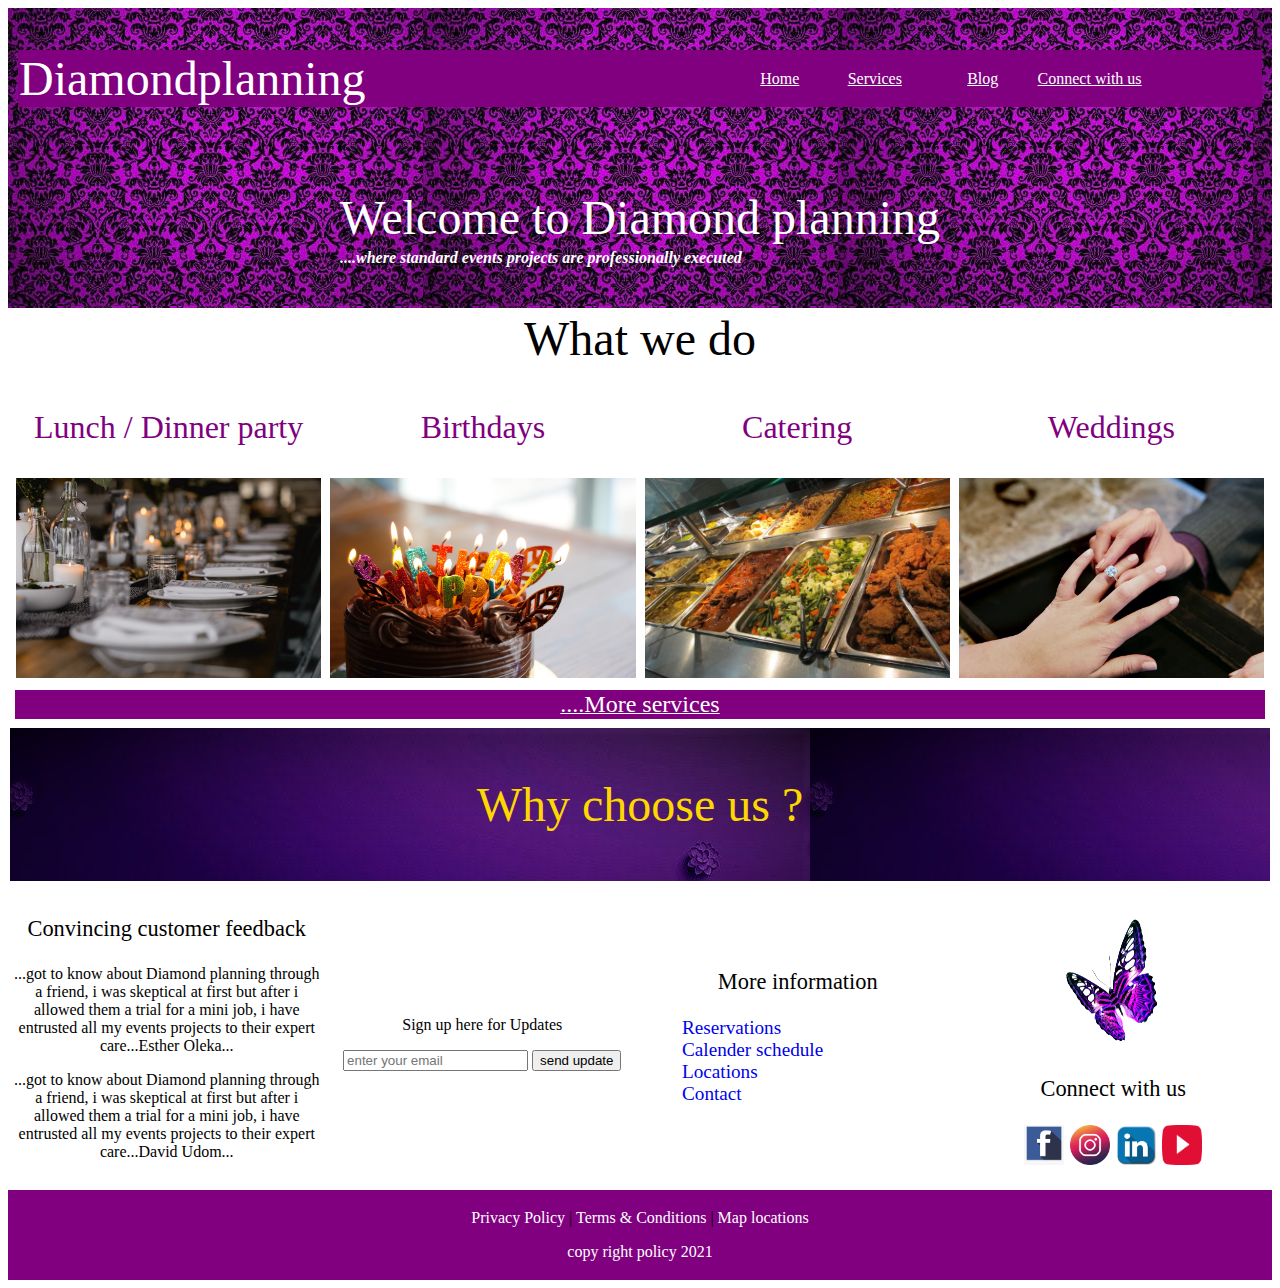
==== index.html @ 3636e695 "Added first batch of the html file" ====
<!doctype html>
<html>


<head>
<meta charset="utf-8">
<meta name="viewport" content="width=device-width,
initial-scale=1.0"/>
<link rel="stylesheet" href="https://cdnjs.cloudflare.com/ajax/libs/font-awesome/4.7.0/css/font-awesome.min.css">
<link rel="icon" href="images/logo3.png" />
</head>


<body>

<table background="images/banner2.jpeg" width="100%" height="300px" cellpadding="0px">
<tr>
<td>
<iframe src="navigation.html" frameborder="0px" width="100%" height="70px"scrolling="no"> </iframe>
</td>
</tr>

<tr>
<td>  

<div align="center">
<table>

<tr>
<td> <font color="white" size="20px">Welcome to Diamond planning </font></td>
</tr>

<tr>
<td> <font color="white"><i><b>....where standard events projects are professionally executed</b></i></font></td>
</tr>

</table>

</div>
</td>

</tr>

</table>

<div align="center">
<table>
<tr>

<td> <font color="" size="+4"> What we do </font> </td>

</tr>
</table>
</div>

<table width="100%" border="0" cellspacing="7px">
<tr>

<td width="25%" align="center"> <p style="color:purple; font-size:2em;"> Lunch / Dinner party</p>
<img src="images/lunch1.jpg" width="100%" height="200px" alt="lunch image">
 </td>

<td width="25%" align="center"> <p style="color:purple; font-size:2em; "> Birthdays </p> 
<img src="images/birthday2.jpg" width="100%" height="200px" alt="birtday party">
</td>

<td width="25%" align="center"> <p style="color:purple; font-size:2em;"> Catering </p> 
<img src="images/catering1.jpg" width="100%" height="200px" alt="catering services">
</td>

<td width="25%" align="center"> <p style="color:purple; font-size:2em;"> Weddings </p> 
<img src="images/wedding2.jpg" width="100%" height="200px" alt="catering services">
</td>

</tr>

<tr>

<td colspan="4" bgcolor="purple" align="center"><a href="services.html" style="color:#fff;"><font size="+2">....More services</font></a> </td>
</tr>
</table>


<table  width="100%" height="200px">
<tr align="center" background="images/images122.jpeg">
<td cellpadding="10px" colspan="4">
<p style="color:gold; font-size:3em;"> Why choose us ? </p>
</td>

</tr>
<tr align="center">


<td>
<p style="font-size:1.4em;">Convincing customer feedback</p> 
<p> ...got to know about Diamond planning through a friend, i was skeptical at first 
but after i allowed them a trial for a mini job, i have entrusted all my events
projects to their expert care...Esther Oleka...
 </p>
 
 <p> ...got to know about Diamond planning through a friend, i was skeptical at first 
but after i allowed them a trial for a mini job, i have entrusted all my events
projects to their expert care...David Udom...
 </p>

</td>


<!-- form section of the table -->
<td width="25%">
<p>Sign up here for Updates</p>
<form>
<input type="email" placeholder="enter your email">
<input type="submit" value="send update">
</form>

</td>


<td width="25%"> 
<p style="font-size:1.4em;">More information</p> 
<ol style="list-style-type:none; text-align:left; font-size:1.2em;">
<li> <a href="services.html" style="text-decoration:none;" target="_blank" >Reservations </a></li>
<li> <a href="services.html" style="text-decoration:none;" target="_blank">Calender schedule</li>
<li> <a href="contact.html" style="text-decoration:none;" target="_blank">Locations</li>
<li> <a href="contact.html" style="text-decoration:none;" target="_blank">Contact</li>
</ol>
</td>
<!-- put social media image links in this section -->
<td width="25%">
<p> <img src="images/logo3.png" alt="logo" width="100px" height="150px" /> </p>
<p style="font-size:1.4em;">Connect with us</p>

<p >
<a href="www.facebook.com" style="text-decoration:none;"><font size="+2" > <img src="images/fb2.png" width="40px" height="40px">
</a>

<a href="www.instagram.com" style="text-decoration:none;"><font size="+2"> <img src="images/ig2.png" width="40px" height="40px">
</a> 
<a href="www.linkedin.com" style="text-decoration:none;"><font size="+2"> <img src="images/linkedin2.jpg" width="40px" height="40px">
</a> 
<a href="www.youtube.com" style="text-decoration:none;"><font size="+2"> <img src="images/youtube1.png" width="40px" height="40px">
</a>
</p>
</td>
<!-- end of social media links -->


</tr>

</table>



<table bgcolor="purple" width="100%" >
<tr>
<td align="center"> 

<p> 

<a href="" style="text-decoration:none; color:white;">Privacy Policy<a> |
<a href="" style="text-decoration:none; color:white;">Terms & Conditions<a> |
 <a href="" style="text-decoration:none; color:white;">Map locations<a>
</p>

<p style="color:white;"> copy right policy 2021</p>
</td>

</tr>
</table>

</body>


</html>
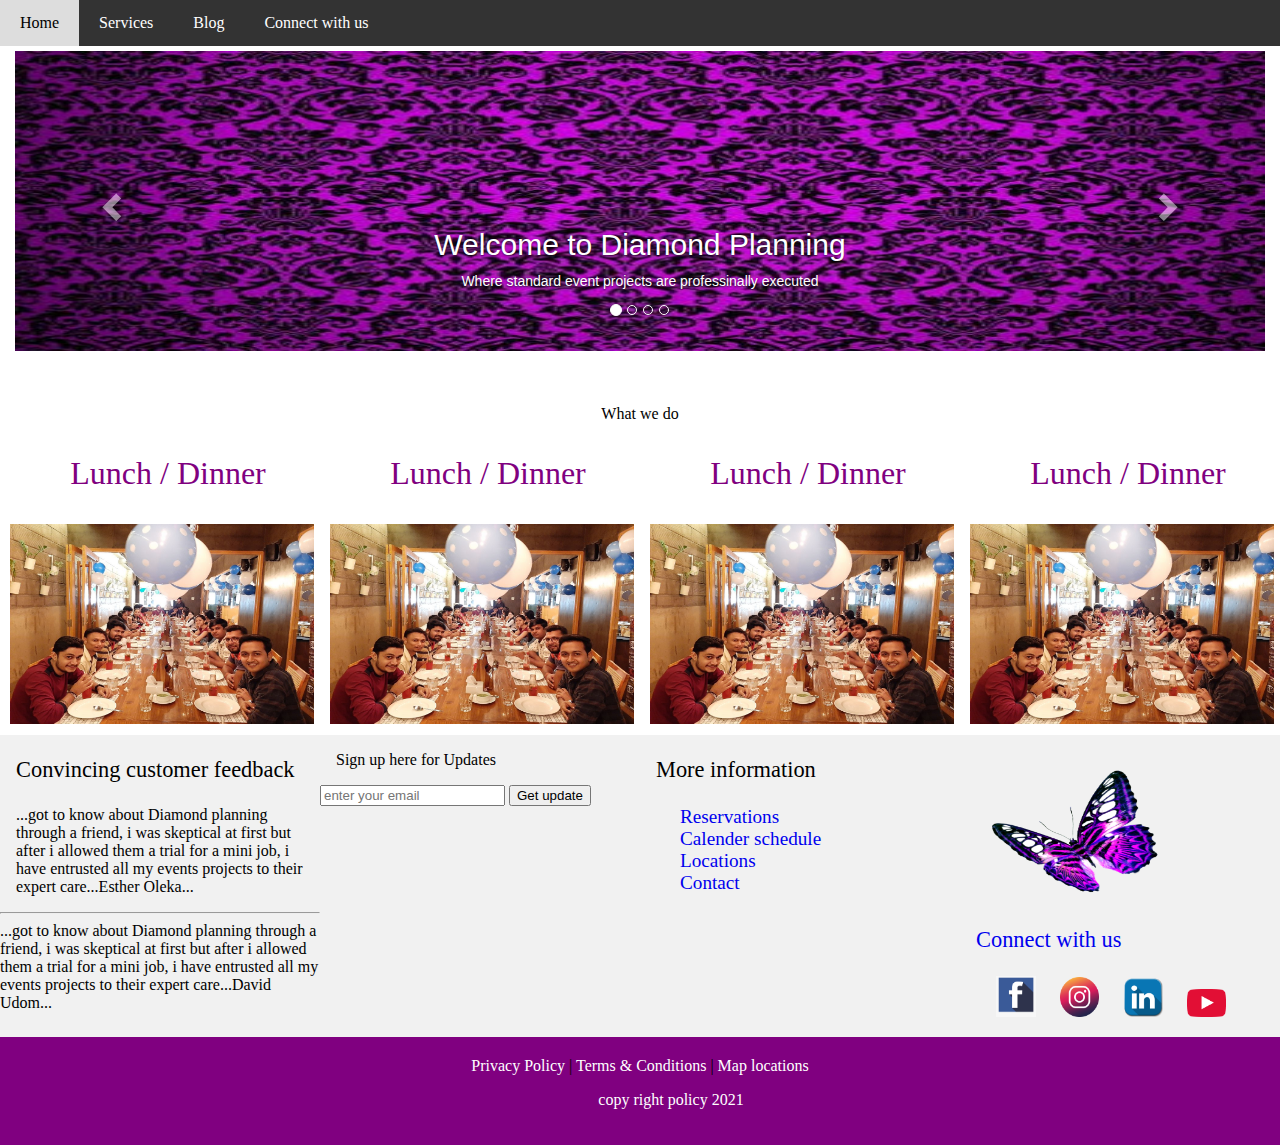
==== commit 4e36113d: "Add files via upload" ====
--- a/index.html
+++ b/index.html
@@ -6,118 +6,96 @@
 <meta charset="utf-8">
 <meta name="viewport" content="width=device-width,
 initial-scale=1.0"/>
-<link rel="stylesheet" href="https://cdnjs.cloudflare.com/ajax/libs/font-awesome/4.7.0/css/font-awesome.min.css">
+<link rel="stylesheet" href="https://cdnjs.cloudflare.com/ajax/libs/font-awesome/4.7.0/css/font-awesome.min.css"/>
+<link rel="stylesheet" href="diamond.css">
 <link rel="icon" href="images/logo3.png" />
 </head>
 
 
 <body>
 
-<table background="images/banner2.jpeg" width="100%" height="300px" cellpadding="0px">
-<tr>
-<td>
-<iframe src="navigation.html" frameborder="0px" width="100%" height="70px"scrolling="no"> </iframe>
-</td>
-</tr>
+<div class="navbar"> 
+ <a href="index.html" target="_parent">Home</a> 
+ <a href="services.html" target="_parent">Services</a> 
+ <a href="blog.html" target="_parent">Blog</a> 
+ <a href="contact.html" target="_parent">Connect with us</a> 
+</div>
 
-<tr>
-<td>  
+<!--carousel -->
+<div class="cf">
+<iframe src="carousel.html" frameborder="0px" width="100%" height="350px"scrolling="no"> </iframe>
+</div>
+<!--carousel section will end here -->
+
 
 <div align="center">
-<table>
 
-<tr>
-<td> <font color="white" size="20px">Welcome to Diamond planning </font></td>
-</tr>
-
-<tr>
-<td> <font color="white"><i><b>....where standard events projects are professionally executed</b></i></font></td>
-</tr>
-
-</table>
+What we do
 
 </div>
-</td>
+<!-- Services image content section begins here -->
 
-</tr>
+<div class="row">
 
-</table>
+<div class="section_1">
 
-<div align="center">
-<table>
-<tr>
+<p>Lunch / Dinner </p>
+<img src="images/lunch2.jpg" alt="lunch" />
 
-<td> <font color="" size="+4"> What we do </font> </td>
-
-</tr>
-</table>
 </div>
 
-<table width="100%" border="0" cellspacing="7px">
-<tr>
+<div class="section_2">
+<p>Lunch / Dinner </p>
+<img src="images/lunch2.jpg" alt="lunch" />
 
-<td width="25%" align="center"> <p style="color:purple; font-size:2em;"> Lunch / Dinner party</p>
-<img src="images/lunch1.jpg" width="100%" height="200px" alt="lunch image">
- </td>
+</div>
 
-<td width="25%" align="center"> <p style="color:purple; font-size:2em; "> Birthdays </p> 
-<img src="images/birthday2.jpg" width="100%" height="200px" alt="birtday party">
-</td>
+<div class="section_3">
+<p>Lunch / Dinner </p>
+<img src="images/lunch2.jpg" alt="lunch" />
 
-<td width="25%" align="center"> <p style="color:purple; font-size:2em;"> Catering </p> 
-<img src="images/catering1.jpg" width="100%" height="200px" alt="catering services">
-</td>
+</div>
 
-<td width="25%" align="center"> <p style="color:purple; font-size:2em;"> Weddings </p> 
-<img src="images/wedding2.jpg" width="100%" height="200px" alt="catering services">
-</td>
+<div class="section_4">
+<p>Lunch / Dinner </p>
+<img src="images/lunch2.jpg" alt="lunch" />
 
-</tr>
-
-<tr>
-
-<td colspan="4" bgcolor="purple" align="center"><a href="services.html" style="color:#fff;"><font size="+2">....More services</font></a> </td>
-</tr>
-</table>
+</div>
 
 
-<table  width="100%" height="200px">
-<tr align="center" background="images/images122.jpeg">
-<td cellpadding="10px" colspan="4">
-<p style="color:gold; font-size:3em;"> Why choose us ? </p>
-</td>
 
-</tr>
-<tr align="center">
+</div>
 
+<!-- Services image content section ends here -->
 
-<td>
-<p style="font-size:1.4em;">Convincing customer feedback</p> 
+<div class="pre_footer">
+
+<div class ="outro_1">
+<p style="font-size:1.4em;">Convincing customer feedback</p>
+
 <p> ...got to know about Diamond planning through a friend, i was skeptical at first 
 but after i allowed them a trial for a mini job, i have entrusted all my events
 projects to their expert care...Esther Oleka...
- </p>
- 
- <p> ...got to know about Diamond planning through a friend, i was skeptical at first 
+ <hr>
+ ...got to know about Diamond planning through a friend, i was skeptical at first 
 but after i allowed them a trial for a mini job, i have entrusted all my events
 projects to their expert care...David Udom...
  </p>
-
-</td>
+</div>
 
 
 <!-- form section of the table -->
-<td width="25%">
+<div class="outro_2">
 <p>Sign up here for Updates</p>
 <form>
 <input type="email" placeholder="enter your email">
-<input type="submit" value="send update">
+<input type="submit" value="Get update">
 </form>
 
-</td>
+</div>
 
 
-<td width="25%"> 
+<div class="outro_3"> 
 <p style="font-size:1.4em;">More information</p> 
 <ol style="list-style-type:none; text-align:left; font-size:1.2em;">
 <li> <a href="services.html" style="text-decoration:none;" target="_blank" >Reservations </a></li>
@@ -125,49 +103,39 @@
 <li> <a href="contact.html" style="text-decoration:none;" target="_blank">Locations</li>
 <li> <a href="contact.html" style="text-decoration:none;" target="_blank">Contact</li>
 </ol>
-</td>
+</div>
+
 <!-- put social media image links in this section -->
-<td width="25%">
+<div class ="outro_4">
 <p> <img src="images/logo3.png" alt="logo" width="100px" height="150px" /> </p>
 <p style="font-size:1.4em;">Connect with us</p>
 
 <p >
-<a href="www.facebook.com" style="text-decoration:none;"><font size="+2" > <img src="images/fb2.png" width="40px" height="40px">
-</a>
+<a href="www.facebook.com" style="text-decoration:none;"><img src="images/fb2.png" /></a>
 
-<a href="www.instagram.com" style="text-decoration:none;"><font size="+2"> <img src="images/ig2.png" width="40px" height="40px">
-</a> 
-<a href="www.linkedin.com" style="text-decoration:none;"><font size="+2"> <img src="images/linkedin2.jpg" width="40px" height="40px">
-</a> 
-<a href="www.youtube.com" style="text-decoration:none;"><font size="+2"> <img src="images/youtube1.png" width="40px" height="40px">
-</a>
+<a href="www.instagram.com" style="text-decoration:none;"><img src="images/ig2.png" /></a> 
+
+<a href="www.linkedin.com" style="text-decoration:none;"><img src="images/linkedin2.jpg" /></a>
+ 
+<a href="www.youtube.com" style="text-decoration:none;"><img src="images/youtube1.png" /></a>
 </p>
-</td>
+</div>
 <!-- end of social media links -->
 
-
-</tr>
-
-</table>
+</div>
 
 
 
-<table bgcolor="purple" width="100%" >
-<tr>
-<td align="center"> 
-
-<p> 
+<div class="footer">
 
 <a href="" style="text-decoration:none; color:white;">Privacy Policy<a> |
 <a href="" style="text-decoration:none; color:white;">Terms & Conditions<a> |
  <a href="" style="text-decoration:none; color:white;">Map locations<a>
-</p>
 
 <p style="color:white;"> copy right policy 2021</p>
-</td>
 
-</tr>
-</table>
+
+</div>
 
 </body>
 
--- a/diamond.css
+++ b/diamond.css
@@ -0,0 +1,199 @@
+/*Diamond planning styling*/
+body {margin:0px; padding:0px;}
+
+/* Style the top navigation bar */
+.navbar {
+  display: flex;
+  width:100%;
+  background-color: #333;
+  top:0px; left:0px;
+  position:sticky;
+}
+
+/* Style the navigation bar links */
+.navbar a {
+  color: white;
+  padding: 14px 20px;
+  text-decoration: none;
+  text-align: center;
+}
+
+/* Change color on hover */
+.navbar a:hover {
+  background-color: #ddd;
+  color: black;
+}
+
+/*carousel iframe with a top margin*/
+.cf {
+	margin:5px 0px 0px 0px;
+}
+
+/*Image services section */
+.row {  
+  display: flex;
+  flex-wrap: wrap;
+  background-color:;
+}
+
+.section_1 {
+  flex: 25%;
+  background-color:;
+  padding:0px;
+}
+.section_2 {
+  flex: 25%;
+  background-color:;
+  padding:0px;
+}
+.section_3 {
+  flex: 25%;
+  background-color:;
+  padding:0px;
+}
+.section_4 {
+  flex: 25%;
+  background-color:;
+  padding:0px;
+ 
+}
+.row img {
+	width:95%;
+	margin: 0px 0px 0px 10px;
+	height:200px;
+}
+
+.row p {
+	color:purple;
+	font-size: 2em;
+	text-align:center;
+}
+
+
+/*end of image services section*/
+
+
+/*pre-footer section */
+.pre_footer {  
+  display: flex;
+  flex-wrap: wrap;
+  margin: 7px 0px 0px 0px;
+}
+
+.outro_1 {
+  flex: 25%;
+  background-color: #f1f1f1;
+  padding:0px;
+}
+.outro_2 {
+  flex: 25%;
+  background-color: #f1f1f1;
+  padding:0px;
+}
+.outro_3 {
+  flex: 25%;
+  background-color: #f1f1f1;
+  padding:0px;
+}
+.outro_4 {
+  flex: 25%;
+  background-color: #f1f1f1;
+  padding:0px;
+ 
+}
+
+.pre_footer img {
+	width:60%;
+	margin: 0px 0px 0px 10px;	
+}
+
+.pre_footer p a img {
+	width:13%;
+	margin: 0px 0px 0px 20px;	
+}
+
+/*end of pre-footer section*/
+
+
+
+/* Footer */
+.footer {
+  padding: 20px;
+  text-align: center;
+  background: purple;
+}
+
+/* Responsive layout - when the screen is less than 700px wide, make the two columns stack on top of each other instead of next to each other */
+@media (max-width: 700px) {
+  .row, .pre_footer, .services_details  {   
+    flex-direction: column;
+  }
+}
+
+
+
+
+
+
+
+/*SERVICES SECTION STYLING*/
+
+.static_banner {
+	background:url('');
+	background-size:cover;
+	position:;
+	margin: ; padding: ;
+	text-align:center;
+	font-size: 3em;
+}
+
+.static_banner .overlay {
+	background:rgba(92, 92, 61, 0.4);
+	width:100%;
+	height:200px;
+}
+
+.services_details {  
+  display: flex;
+  flex-wrap: wrap;
+  margin-top: 7px;
+}
+
+.service_1 {
+  flex: 40%;
+  background-color:;
+  padding:0px;
+  margin-left:10%;
+}
+.simage_1 {
+  flex:40%;
+  background-color:;
+  padding:0px;
+  margin-right:10%;
+}
+
+.services_details img {
+  width:95%;
+  height:250px;
+  margin-left:5%;
+}
+
+.services_details h3, p {
+  width:;
+  height:;
+  margin-left:5%;
+}
+
+.service_2 {
+  flex: 40%;
+  background-color:;
+  padding:0px;
+  margin-right:10%;
+}
+.simage_2 {
+  flex:40%;
+  background-color:;
+  padding:0px;
+  margin-left:10%;
+}
+
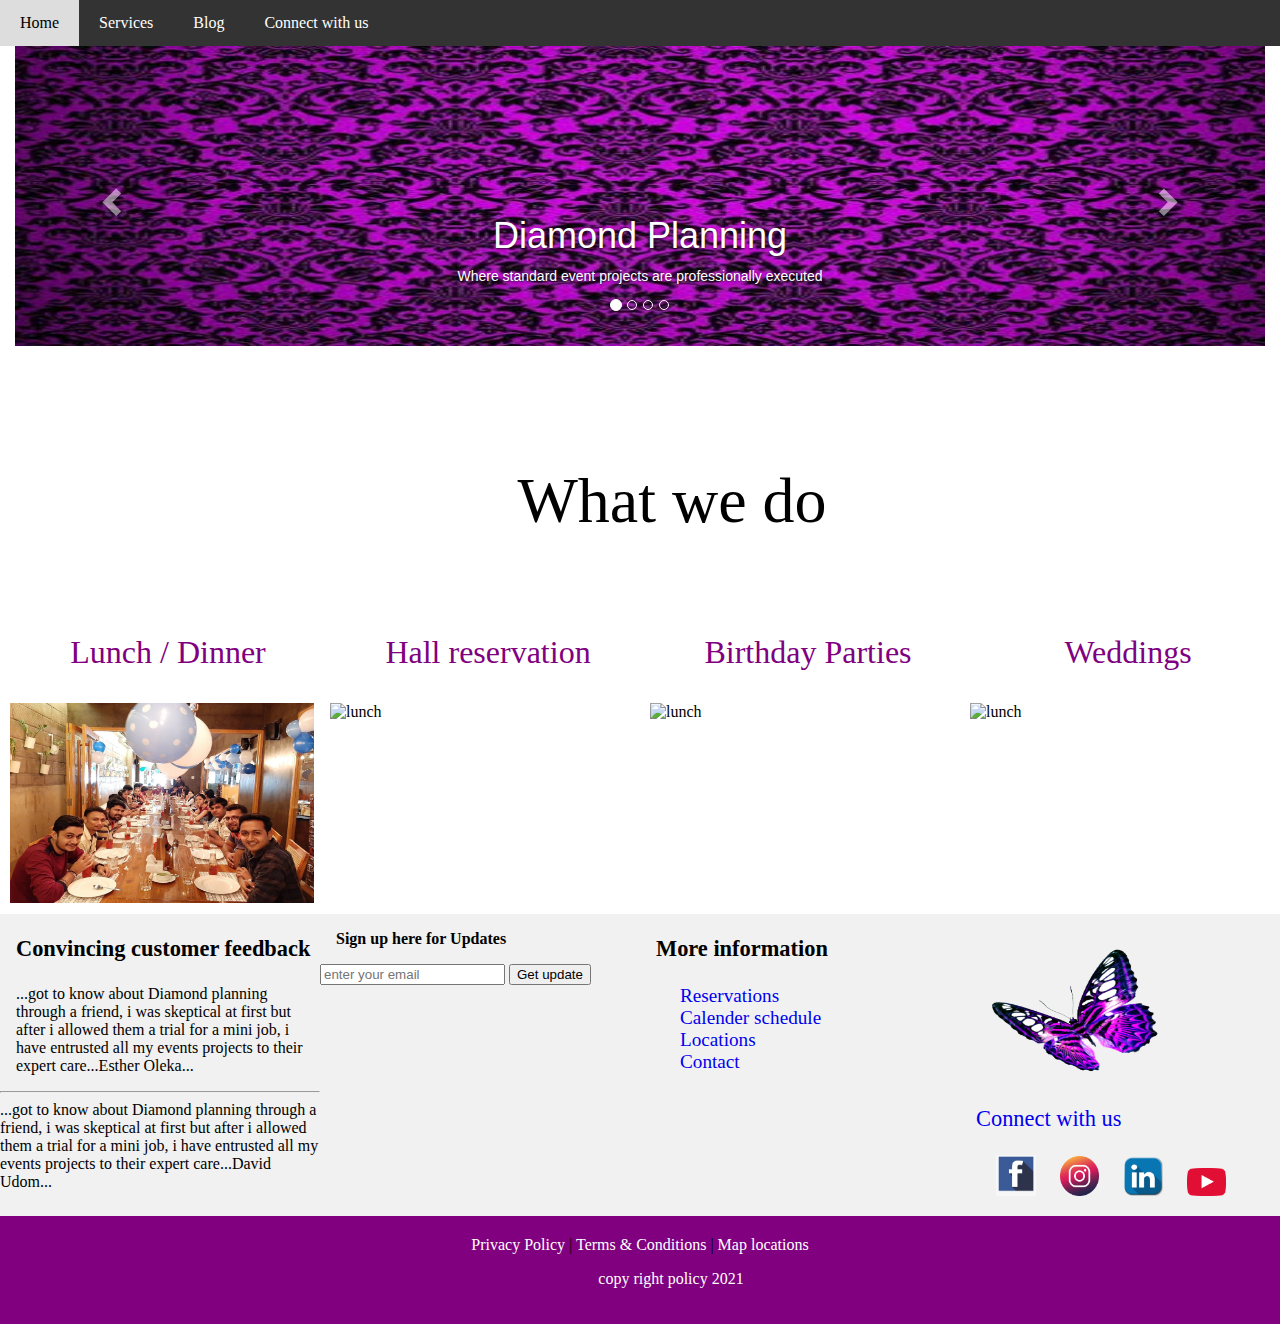
==== commit 3ae0ba16: "Add files via upload" ====
--- a/index.html
+++ b/index.html
@@ -28,9 +28,9 @@
 <!--carousel section will end here -->
 
 
-<div align="center">
+<div class="intro_title" align="center">
 
-What we do
+<p style="font-family:Brush Script MT, cursive; font-size:4em;">What we do</p>
 
 </div>
 <!-- Services image content section begins here -->
@@ -45,20 +45,20 @@
 </div>
 
 <div class="section_2">
-<p>Lunch / Dinner </p>
-<img src="images/lunch2.jpg" alt="lunch" />
+<p>Hall reservation </p>
+<img src="images/hall1.jpg" alt="lunch" />
 
 </div>
 
 <div class="section_3">
-<p>Lunch / Dinner </p>
-<img src="images/lunch2.jpg" alt="lunch" />
+<p>Birthday Parties </p>
+<img src="images/birthday3.jpg" alt="lunch" />
 
 </div>
 
 <div class="section_4">
-<p>Lunch / Dinner </p>
-<img src="images/lunch2.jpg" alt="lunch" />
+<p>Weddings </p>
+<img src="images/wedding3.jpg" alt="lunch" />
 
 </div>
 
@@ -71,7 +71,7 @@
 <div class="pre_footer">
 
 <div class ="outro_1">
-<p style="font-size:1.4em;">Convincing customer feedback</p>
+<p style="font-size:1.4em;"><b>Convincing customer feedback</b></p>
 
 <p> ...got to know about Diamond planning through a friend, i was skeptical at first 
 but after i allowed them a trial for a mini job, i have entrusted all my events
@@ -86,7 +86,7 @@
 
 <!-- form section of the table -->
 <div class="outro_2">
-<p>Sign up here for Updates</p>
+<p><b>Sign up here for Updates</b></p>
 <form>
 <input type="email" placeholder="enter your email">
 <input type="submit" value="Get update">
@@ -96,7 +96,7 @@
 
 
 <div class="outro_3"> 
-<p style="font-size:1.4em;">More information</p> 
+<p style="font-size:1.4em;"><b>More information</b></p> 
 <ol style="list-style-type:none; text-align:left; font-size:1.2em;">
 <li> <a href="services.html" style="text-decoration:none;" target="_blank" >Reservations </a></li>
 <li> <a href="services.html" style="text-decoration:none;" target="_blank">Calender schedule</li>
--- a/diamond.css
+++ b/diamond.css
@@ -26,8 +26,15 @@
 
 /*carousel iframe with a top margin*/
 .cf {
-	margin:5px 0px 0px 0px;
-}
+	margin-top:5px 0px 0px 0px;
+}
+
+.intro_title{
+	margin:0px 0px 0px 0px;
+	background-color:;
+}
+
+
 
 /*Image services section */
 .row {  
@@ -40,6 +47,7 @@
   flex: 25%;
   background-color:;
   padding:0px;
+  
 }
 .section_2 {
   flex: 25%;
@@ -61,6 +69,8 @@
 	width:95%;
 	margin: 0px 0px 0px 10px;
 	height:200px;
+	/*shape-outside:circle();
+	clip-path:circle();*/
 }
 
 .row p {
@@ -139,7 +149,7 @@
 /*SERVICES SECTION STYLING*/
 
 .static_banner {
-	background:url('');
+	background:url('images/catering2.jpg');
 	background-size:cover;
 	position:;
 	margin: ; padding: ;
@@ -148,9 +158,10 @@
 }
 
 .static_banner .overlay {
-	background:rgba(92, 92, 61, 0.4);
+	background:rgba(92, 92, 61, 0.6);
 	width:100%;
 	height:200px;
+	color:white;
 }
 
 .services_details {  
@@ -188,12 +199,12 @@
   flex: 40%;
   background-color:;
   padding:0px;
-  margin-right:10%;
+  margin-left:10%;
 }
 .simage_2 {
   flex:40%;
   background-color:;
   padding:0px;
-  margin-left:10%;
-}
-
+  margin-right:10%;
+}
+
